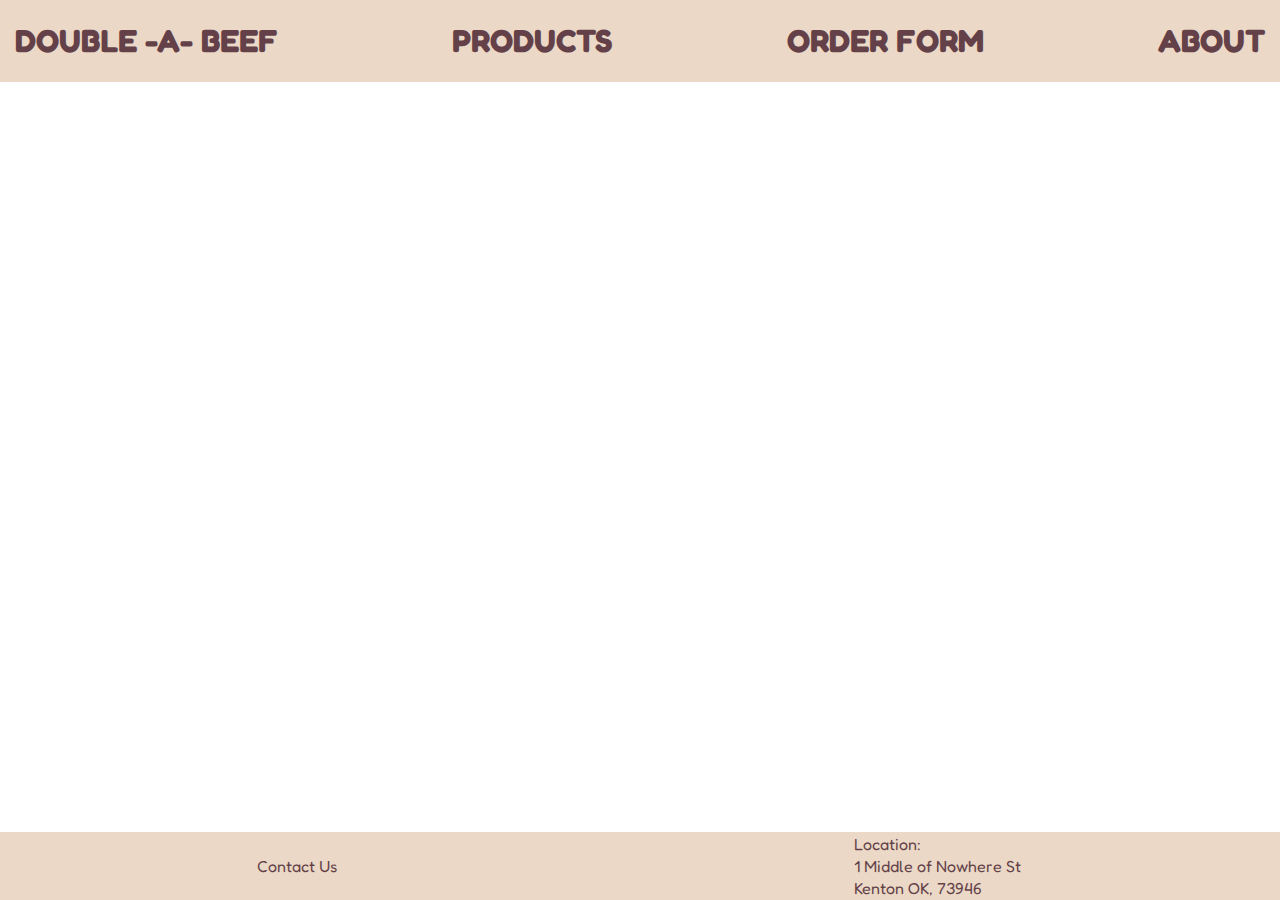
==== about.html @ 9ba310cc "product page  build" ====
<!DOCTYPE html>
<html>
    <head>
        <title>Double A Beef</title>
        <link rel="stylesheet" type="text/css" href="style.css">
        <link rel="preconnect" href="https://fonts.googleapis.com">
        <link rel="preconnect" href="https://fonts.gstatic.com" crossorigin>
        <link href="https://fonts.googleapis.com/css2?family=Fredoka:wght@300..700&display=swap" rel="stylesheet">
    </head>
    <body id="about-background">
        <div id="header-background">
            <div id="header">
                <h1><a href='index.html'>Double -A- Beef</a></h1>
                <h1><a href="products.html">Products</a></h1>
                <h1><a href='order-form.html'>Order Form</a></h1>
                <h1><a href='about.html'>About</a></h1>
            </div>
        </div>
        <div class="main">
            
        </div>
        <div id="footer-background">
            <div id="footer">
                <p><a href='contact.html'>Contact Us</a></p>
                <div id="location">
                    <p class="address">Location:</p>
                    <p class="address">1 Middle of Nowhere St</p>
                    <p class="address">Kenton OK, 73946</p>
                </div>
            </div>
        </div>
    </body>
</html>
---- style.css ----
*{
    box-sizing: border-box;
}

html{
    font-family: "Fredoka";
}
/*Home Page, headers*/
#home-background{
    background-image: url("bigSlabDoubleMeat.png");
    background-size: cover;
}

a{
    text-decoration: none;
    color: rgb(48, 1, 11);
}

a:hover{
    color: rgb(102, 14, 14);
}

#header-background{
    position: fixed;
    top: 0;
    left: 0;
    right: 0;
    background-color: rgb(229, 203, 179);
    opacity: 75%;
}

#header{
    display: flex;
    color: rgb(48, 1, 11);
    justify-content: space-between;
    padding: 0 15px;
    text-transform: uppercase;
}

.main{
    margin-top: 100px;
    color: rgb(229, 203, 179);
    font-size: 25px;
}

/*Products Page*/

#product-background{
    background-image: url("marble.png");
    background-size: cover;
}

.products{
    margin: 100px 0;
}

.products h2{
    color:rgb(48, 1, 11);
    font-size: 50px;
}

#packages{
    display: flex;
    flex-direction: column;
    justify-content: center;
    align-items: center;
    flex-wrap: wrap;
}


.product h3{
    font-size: 50px;
}
.product{
    display: flex;
    justify-content: left;
    align-items: center;
    margin: 10px;
    padding: 10px;
    gap: 40px;
    background-color: rgb(48, 1, 11);
    color: rgb(229, 203, 179);
    border-radius: 10px;
    width: 95%;
    font-size: 22px;
}

img{
    max-width: 60%;
    border-radius: 10px;
}

.desc-right{
    margin: 0;
}

.desc-left{
    margin: 0;
    padding-left: 25px;
}

#discount{
    color:rgb(216, 32, 32);
    font-size: 17px;
}

/*order form*/

/*About Page*/

/*Contact Page*/

/*footers*/

#footer-background{
    position: fixed;
    bottom: 0;
    left: 0;
    right: 0;
    background-color: rgb(229, 203, 179);
    opacity: 75%;
}

#footer{
    display: flex;
    justify-content: space-around;
    align-items: center;
    color: rgb(48, 1, 11);
}
.address{
    margin: 2px;
}
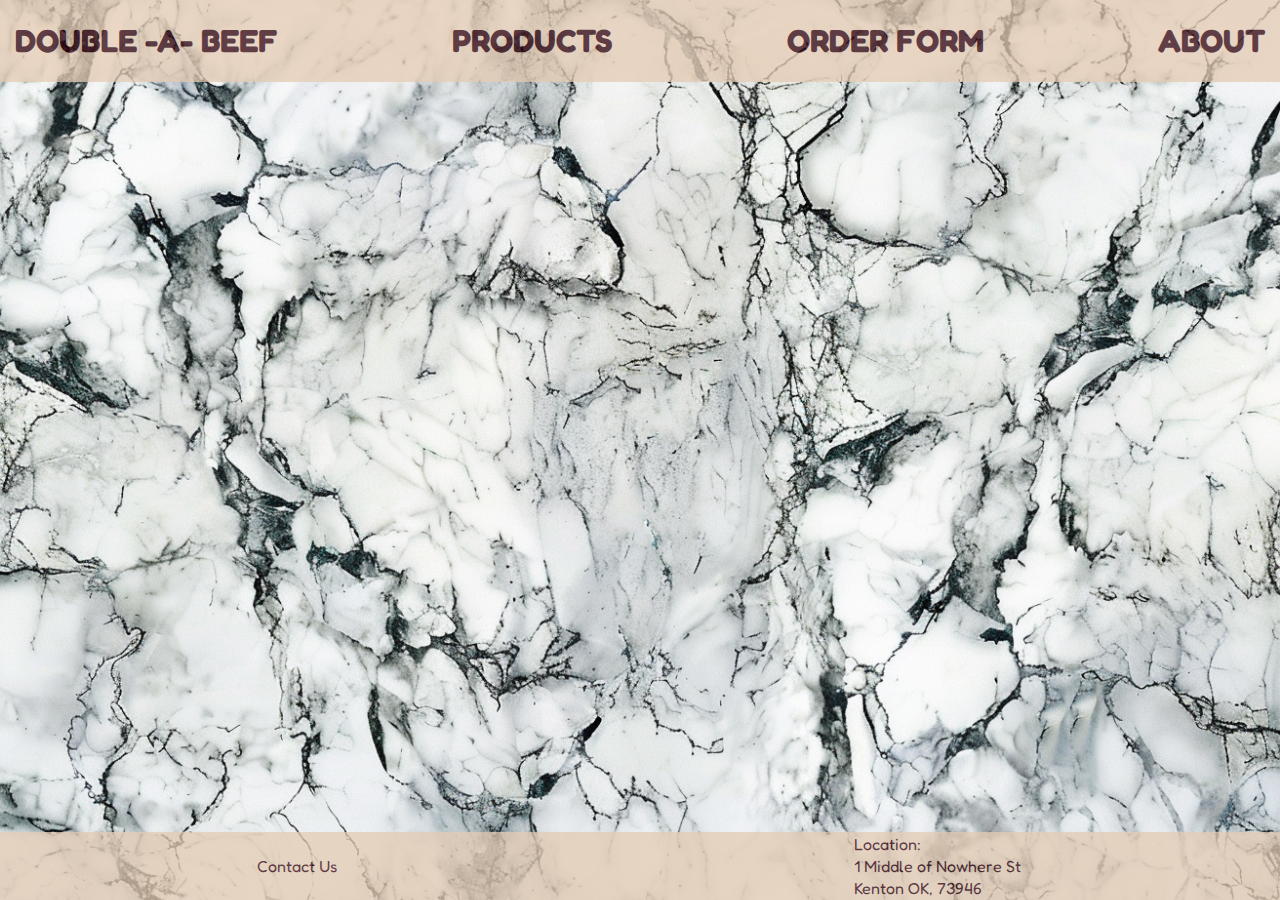
==== commit c18afcb9: "background update" ====
--- a/about.html
+++ b/about.html
@@ -7,7 +7,8 @@
         <link rel="preconnect" href="https://fonts.gstatic.com" crossorigin>
         <link href="https://fonts.googleapis.com/css2?family=Fredoka:wght@300..700&display=swap" rel="stylesheet">
     </head>
-    <body id="about-background">
+    <body>
+        <div id="product-background"></div>
         <div id="header-background">
             <div id="header">
                 <h1><a href='index.html'>Double -A- Beef</a></h1>
--- a/style.css
+++ b/style.css
@@ -48,6 +48,13 @@
 #product-background{
     background-image: url("marble.png");
     background-size: cover;
+    position: fixed;
+    top: 0;
+    left: 0;
+    right: 0;
+    bottom: 0;
+    margin: 0;
+    z-index: -1;
 }
 
 .products{
